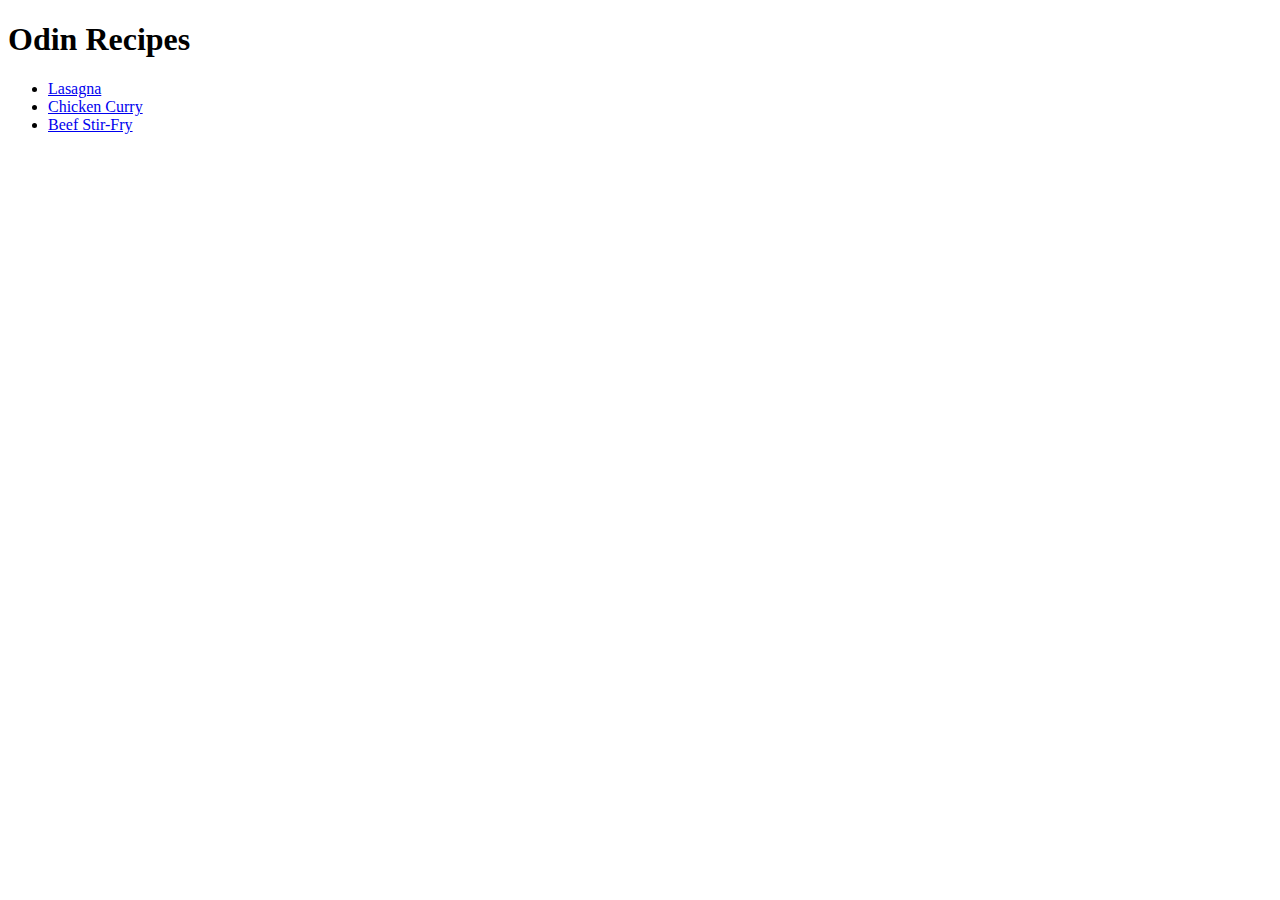
==== index.html @ 63039ff8 "Added image files used in the recipe pages" ====
<!DOCTYPE html>
<html lang="en">
<head>
    <meta charset="UTF-8">
    <meta name="viewport" content="width=device-width, initial-scale=1.0">
    <title>Odin Recipes</title>
</head>
<body>
    <h1>Odin Recipes</h1>
    <ul>
        <li><a href="./recipes/lasagna.html">Lasagna</a></li>
        <li><a href="./recipes/chickencurry.html">Chicken Curry</a></li>
        <li><a href="./recipes/beefstirfry.html">Beef Stir-Fry</a></li>
</body>
</html>
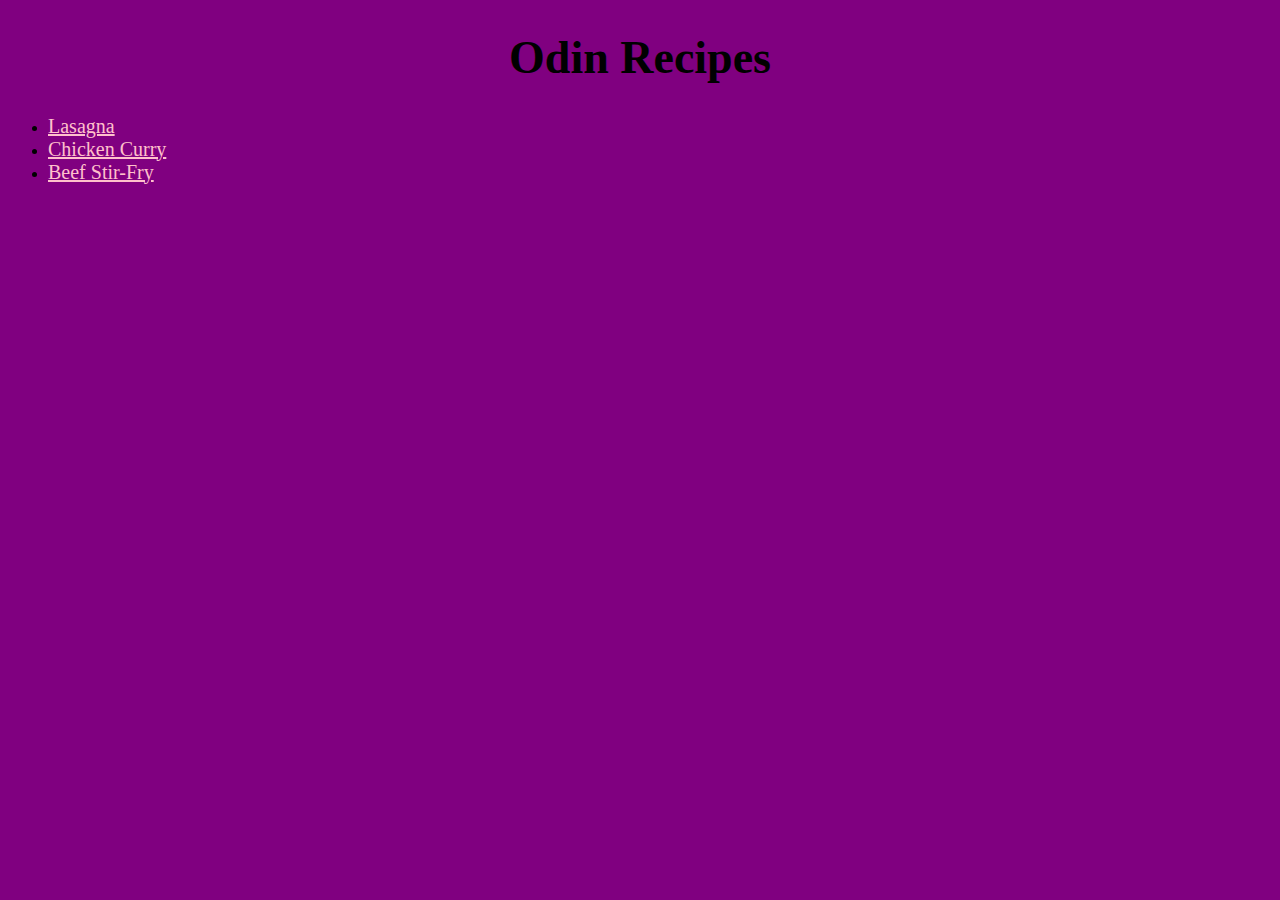
==== commit 48dc1be9: "updated this crappy website" ====
--- a/index.html
+++ b/index.html
@@ -3,13 +3,14 @@
 <head>
     <meta charset="UTF-8">
     <meta name="viewport" content="width=device-width, initial-scale=1.0">
-    <title>Odin Recipes</title>
+    <title id="title">Odin Recipes</title>
+    <link rel="stylesheet" href="style.css">
 </head>
 <body>
     <h1>Odin Recipes</h1>
     <ul>
-        <li><a href="./recipes/lasagna.html">Lasagna</a></li>
-        <li><a href="./recipes/chickencurry.html">Chicken Curry</a></li>
-        <li><a href="./recipes/beefstirfry.html">Beef Stir-Fry</a></li>
+        <li><a id="recipe" class="lasagna" href="./recipes/lasagna.html">Lasagna</a></li>
+        <li><a id="recipe" class="chicken-curry" href="./recipes/chickencurry.html">Chicken Curry</a></li>
+        <li><a id="recipe" class="beef-stir-fry" href="./recipes/beefstirfry.html">Beef Stir-Fry</a></li>
 </body>
 </html>--- a/style.css
+++ b/style.css
@@ -0,0 +1,18 @@
+body {
+    background: purple;
+}
+
+
+h1 {
+    text-align: center;
+    font-size: 46px;
+    font-weight: 200px;
+    font-family: Georgia;
+}
+
+#recipe {
+    font-family: Georgia;
+    font-size: 20px;
+    color: pink
+}
+
